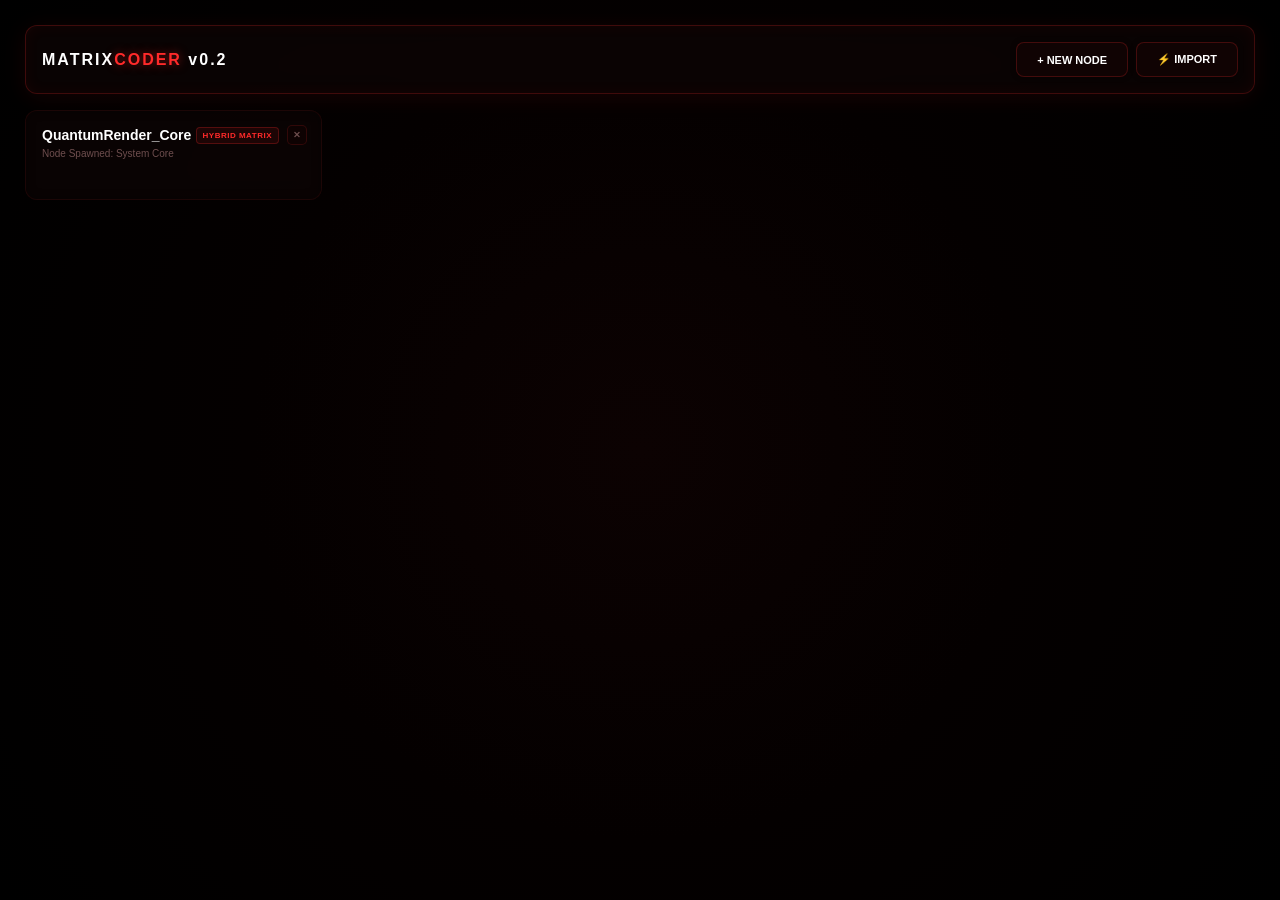
==== editor.html @ 784d61fa "Add files via upload" ====
<!DOCTYPE html>
<html lang="hi">
<head>
    <meta charset="UTF-8">
    <meta name="viewport" content="width=device-width, initial-scale=1.0, maximum-scale=1.0, user-scalable=no">
    <title>MatrixCode - Advanced Neon Glass IDE</title>
    <link rel="stylesheet" href="style.css">
</head>
<body>

    <div class="dashboard" id="dashboard-node">
        <div class="dash-header">
            <div class="dash-title">MATRIX<span>CODER</span> v0.2</div>
            <div class="dash-controls">
                <button class="glass-btn" onclick="openCreateModal()">+ New Node</button>
                <button class="glass-btn" onclick="triggerFileInput()">⚡ Import</button>
                <input type="file" id="file-input" onchange="handleFileInput(event)">
            </div>
        </div>
        <div class="project-grid" id="project-grid-container"></div>
    </div>

    <div class="modal-overlay" id="modal-node">
        <div class="modal-box">
            <div class="form-group">
                <label>Project Name</label>
                <input type="text" id="modal-project-name" class="form-control" placeholder="Project Name">
            </div>
            <div class="form-group">
                <label>Ecosystem Runtime</label>
                <select id="modal-project-lang" class="form-control">
                    <option value="hybrid">Hybrid Matrix (HTML+CSS+JS)</option>
                    <option value="py">Python Engine (.py)</option>
                    <option value="js">JavaScript Runtime (.js)</option>
                </select>
            </div>
            <div style="display:flex; justify-content:flex-end; gap:8px;">
                <button class="glass-btn" onclick="closeCreateModal()">Abort</button>
                <button class="glass-btn" onclick="createProjectPipeline()">Deploy</button>
            </div>
        </div>
    </div>

    <div class="main-app-shell" id="app-shell-node" style="display: none;">
        <div class="header">
            <button class="back-btn" onclick="returnToDashboardAndSave()">✕ Save & Exit</button>
            <div class="logo" id="active-project-title">MATRIXCODE</div>
            <button class="glass-btn" onclick="toggleZenFocusMode(true)">👁 ZEN</button>
        </div>
        <div class="floating-zen-eye" onclick="toggleZenFocusMode(false)">👁</div>
        <div class="workspace">
            <div class="preview-container">
                <iframe id="preview" class="preview-box"></iframe>
                <div id="terminal-console" class="terminal-box"></div>
            </div>
            <div class="editor-container">
                <div class="tab-bar">
                    <div class="tabs-left" id="tab-bar-container"></div>
                    <div class="search-container">
                        <input type="text" id="code-search-bar" class="cyber-search-input" placeholder="🔍 Find..." oninput="searchWordLineTrace()">
                        <div id="search-results-badge" class="search-results-log"></div>
                    </div>
                </div>
                <div class="editor-box">
                    <div class="line-numbers" id="line-counter"></div>
                    <div class="editor-wrapper-inner">
                        <div id="editor-highlight-layer" class="highlight-backdrop"></div>
                        <textarea id="main-editor" wrap="off" spellcheck="false"></textarea>
                    </div>
                </div>
            </div>
        </div>
    </div>

    <script src="script.js"></script>
    <script>
        // Boot loader configuration for direct index view
        window.addEventListener("DOMContentLoaded", () => {
            renderDashboardGrid();
        });
    </script>
</body>
</html>
---- style.css ----
:root {
    --bg-dark-core: radial-gradient(circle at 50% 50%, #0c0202, #040000, #000000);
    --glass-bg: rgba(18, 6, 6, 0.55);
    --glass-border: rgba(255, 42, 42, 0.22);
    --glass-glow: 0 4px 25px 0 rgba(255, 42, 42, 0.08);
    --neon-red: #ff2a2a;
    --neon-dark-red: #9e0e0e;
    --neon-pink: #ff0055;
    --neon-gold: #ffaa00;
    --text-light: #fbebeb;
    --text-muted: #6e4e4e;
}

* {
    box-sizing: border-box;
    margin: 0;
    padding: 0;
    font-family: -apple-system, BlinkMacSystemFont, "Segoe UI", Roboto, sans-serif;
    -webkit-tap-highlight-color: transparent;
}

body, html {
    width: 100%;
    height: 100%;
    background: var(--bg-dark-core);
    color: var(--text-light);
    overflow: hidden;
    font-size: 13px;
}

.orb-matrix-1, .orb-matrix-2 {
    position: absolute; width: 150px; height: 150px; background: var(--neon-red);
    filter: blur(90px); opacity: 0.12; pointer-events: none; z-index: 1;
}
.orb-matrix-2 { background: var(--neon-pink); bottom: -30px; right: -30px; }

.dashboard {
    position: fixed; top: 0; left: 0; width: 100%; height: 100%;
    z-index: 9000; display: flex; flex-direction: column; padding: 14px; overflow-y: auto;
}
.dash-header {
    display: flex; flex-direction: column; gap: 12px;
    background: var(--glass-bg); backdrop-filter: blur(20px); -webkit-backdrop-filter: blur(20px);
    border: 1px solid var(--glass-border); padding: 14px; border-radius: 12px; margin-bottom: 16px;
    box-shadow: var(--glass-glow), inset 0 0 15px rgba(255, 42, 42, 0.05);
}
@media(min-width: 600px) {
    .dash-header { flex-direction: row; justify-content: space-between; align-items: center; padding: 16px; }
    .dashboard { padding: 25px; }
}
.dash-title { font-size: 16px; font-weight: 900; letter-spacing: 2px; text-align: center; color: #fff; }
.dash-title span { color: var(--neon-red); text-shadow: 0 0 10px rgba(255, 42, 42, 0.5); }
.dash-controls { display: flex; gap: 8px; width: 100%; }
@media(min-width: 600px) { .dash-controls { width: auto; } }

.glass-btn {
    flex: 1; background: rgba(255, 42, 42, 0.03); color: #fff;
    border: 1px solid var(--glass-border); padding: 10px 14px;
    font-size: 11px; font-weight: 700; text-transform: uppercase;
    border-radius: 8px; cursor: pointer; text-align: center;
    transition: all 0.25s ease; box-shadow: 0 0 5px rgba(0,0,0,0.5);
}
.glass-btn:active { border-color: var(--neon-red); background: rgba(255, 42, 42, 0.15); transform: scale(0.96); box-shadow: 0 0 15px rgba(255, 42, 42, 0.3); }
@media(min-width: 600px) { .glass-btn { flex: none; padding: 10px 20px; } }
.btn-radical-red { border-color: var(--neon-pink); background: rgba(255, 0, 85, 0.02); }
.btn-radical-red:active { border-color: var(--neon-pink); background: rgba(255, 0, 85, 0.15); box-shadow: 0 0 15px rgba(255, 0, 85, 0.3); }
#file-input { display: none; }

.project-grid { display: grid; grid-template-columns: repeat(auto-fill, minmax(100%, 1fr)); gap: 14px; }
@media(min-width: 480px) { .project-grid { grid-template-columns: repeat(auto-fill, minmax(240px, 1fr)); } }

.project-card {
    background: var(--glass-bg); backdrop-filter: blur(20px); -webkit-backdrop-filter: blur(20px);
    border: 1px solid rgba(255, 42, 42, 0.08); border-radius: 12px;
    padding: 16px; position: relative; cursor: pointer;
    display: flex; flex-direction: column; justify-content: space-between; min-height: 90px;
    box-shadow: inset 0 0 10px rgba(0,0,0,0.4); transition: border-color 0.2s;
}
.project-card:active { border-color: var(--neon-red); box-shadow: var(--glass-glow); }
.project-details { padding-right: 45px; }
.project-name { font-size: 14px; font-weight: 700; color: #fff; margin-bottom: 5px; word-break: break-all; }
.project-date { font-size: 10px; color: var(--text-muted); }

.card-top-right { position: absolute; top: 14px; right: 14px; display: flex; align-items: center; gap: 8px; }
.project-badge { font-size: 8px; font-weight: 800; padding: 3px 6px; border-radius: 4px; text-transform: uppercase; letter-spacing: 0.5px; }
.badge-hybrid { background: rgba(255,42,42,0.08); color: var(--neon-red); border: 1px solid rgba(255,42,42,0.25); }
.badge-standalone { background: rgba(255,170,0,0.06); color: var(--neon-gold); border: 1px solid rgba(255,170,0,0.25); }

.delete-btn {
    background: rgba(255, 42, 42, 0.02); color: var(--text-muted); border: 1px solid rgba(255, 42, 42, 0.15);
    width: 20px; height: 20px; border-radius: 5px; display: flex; align-items: center; justify-content: center;
    font-size: 9px; font-weight: bold; cursor: pointer;
}
.delete-btn:active { background: rgba(255, 42, 42, 0.2); color: #fff; border-color: var(--neon-red); }

.modal-overlay {
    position: fixed; top: 0; left: 0; width: 100%; height: 100%;
    background: rgba(0, 0, 0, 0.85); backdrop-filter: blur(12px); -webkit-backdrop-filter: blur(12px);
    z-index: 11000; display: none; justify-content: center; align-items: center; padding: 14px;
}
.modal-box {
    background: rgba(14, 4, 4, 0.95); border: 1px solid var(--glass-border);
    width: 100%; max-width: 340px; padding: 20px; border-radius: 14px;
    box-shadow: var(--glass-glow);
}
.modal-title { font-size: 14px; font-weight: 800; margin-bottom: 14px; color: #fff; text-align: center; letter-spacing: 1px; }
.form-group { margin-bottom: 14px; }
.form-group label { display: block; font-size: 9px; text-transform: uppercase; color: var(--text-muted); margin-bottom: 5px; font-weight: 700; }
.form-control {
    width: 100%; background: rgba(0, 0, 0, 0.5); border: 1px solid rgba(255,42,42,0.15);
    padding: 10px 12px; color: #fff; font-size: 13px; border-radius: 8px; outline: none;
}
.form-control:focus { border-color: var(--neon-red); box-shadow: 0 0 10px rgba(255,42,42,0.2); }
.modal-actions { display: flex; gap: 8px; justify-content: flex-end; margin-top: 18px; }

.main-app-shell { width: 100%; height: 100%; display: none; flex-direction: column; position: relative; }

.header {
    height: 48px; background: rgba(6, 2, 2, 0.8); backdrop-filter: blur(15px); -webkit-backdrop-filter: blur(15px);
    display: flex; align-items: center; justify-content: space-between; padding: 0 14px;
    border-bottom: 1px solid var(--glass-border); z-index: 10; flex-shrink: 0;
}
.header-controls-right { display: flex; align-items: center; gap: 12px; }
.back-btn { background: none; border: none; color: var(--neon-pink); font-size: 11px; font-weight: bold; cursor: pointer; text-transform: uppercase; letter-spacing: 0.5px; }
.logo { font-size: 12px; font-weight: 900; color: #fff; max-width: 150px; overflow: hidden; text-overflow: ellipsis; white-space: nowrap; letter-spacing: 1px; }
.logo span { color: var(--neon-red); text-shadow: 0 0 8px var(--neon-red); }

.eye-toggle-btn, .floating-zen-eye {
    background: rgba(255, 42, 42, 0.02); border: 1px solid var(--glass-border);
    color: var(--neon-red); width: 34px; height: 34px; border-radius: 6px;
    display: flex; align-items: center; justify-content: center; font-size: 15px;
    cursor: pointer; box-shadow: var(--glass-glow); padding: 0; position: relative;
}
.eye-toggle-btn:active { box-shadow: 0 0 15px var(--neon-red); background: rgba(255,42,42,0.1); }

.hacker-badge {
    width: 20px; height: 18px; position: relative; background: transparent;
}
.hacker-badge::before {
    content: ''; position: absolute; top: 0; width: 16px; height: 12px;
    background: var(--neon-red); border-radius: 8px 8px 3px 3px;
}
.hacker-badge::after {
    content: ''; position: absolute; bottom: 0; left: 3px; width: 10px; height: 6px;
    background: var(--neon-red); border-radius: 1px; border-top: 2px solid #040000;
}
.skull-eyes {
    position: absolute; top: 4px; left: 2px; width: 12px; display: flex; justify-content: space-between; z-index: 2;
}
.skull-eyes span { width: 3px; height: 3px; background: #040000; border-radius: 50%; }

.workspace { flex: 1; display: flex; width: 100%; height: calc(100% - 48px); position: relative; overflow: hidden; }

@media (orientation: portrait) {
    .workspace { flex-direction: column; }
    .preview-container { height: 65%; width: 100%; flex-shrink: 0; flex-grow: 0; }
    .editor-container { height: 35%; width: 100%; border-top: 1px solid var(--glass-border); flex-shrink: 0; flex-grow: 0; }
}

@media (orientation: landscape) {
    .workspace { flex-direction: row-reverse; }
    .preview-container { width: 50%; height: 100%; flex-shrink: 0; flex-grow: 0; }
    .editor-container { width: 50%; height: 100%; border-right: 1px solid var(--glass-border); flex-shrink: 0; flex-grow: 0; }
}

.preview-container { position: relative; background: #ffffff; overflow: hidden; }
.preview-box { width: 100%; height: 100%; border: none; background: #ffffff; display: none; }

.terminal-box {
    width: 100%; height: 100%; background: #030000; padding: 12px;
    font-family: 'Consolas', 'Courier New', monospace; font-size: 11.5px; color: #ff5555;
    overflow-y: auto; white-space: pre-wrap; display: none; line-height: 1.4;
    text-shadow: 0 0 3px rgba(255,42,42,0.3);
}
.terminal-box.active, .preview-box.active { display: block; }

.editor-container { display: flex; flex-direction: column; background: rgba(4, 1, 1, 0.75); overflow: hidden; }

.tab-bar { background: rgba(0, 0, 0, 0.5); display: flex; justify-content: space-between; align-items: center; border-bottom: 1px solid rgba(255,42,42,0.08); flex-shrink: 0; padding-right: 8px; }
.tabs-left { display: flex; }
.tab { padding: 8px 12px; font-size: 9px; color: var(--text-muted); font-weight: bold; white-space: nowrap; cursor: pointer; letter-spacing: 0.8px; text-transform: uppercase; }
.tab.active { background: rgba(22,6,6,0.6); color: var(--neon-red); border-bottom: 2px solid var(--neon-red); text-shadow: 0 0 8px var(--neon-red); }

.search-container { display: flex; flex-direction: column; align-items: flex-end; position: relative; min-width: 160px; max-width: 220px; }
.cyber-search-input {
    width: 100%; background: rgba(20, 5, 5, 0.7); border: 1px solid rgba(255, 42, 42, 0.25);
    padding: 4px 8px; color: #fff; font-size: 10px; font-family: 'Consolas', monospace;
    border-radius: 4px; outline: none; transition: all 0.3s ease;
}
.cyber-search-input:focus { border-color: var(--neon-pink); box-shadow: 0 0 8px rgba(255, 0, 85, 0.2); }
.search-results-log {
    position: absolute; top: 26px; right: 0; background: rgba(10, 2, 2, 0.95);
    border: 1px solid var(--neon-red); font-size: 9px; font-family: 'Consolas', monospace;
    color: var(--neon-gold); padding: 3px 6px; border-radius: 4px; white-space: nowrap;
    z-index: 100; box-shadow: 0 2px 10px rgba(0,0,0,0.8); display: none;
}

.editor-box { width: 100%; flex: 1; position: relative; display: flex; overflow: hidden; background: transparent; }

.line-numbers {
    width: 28px; height: 100%; background: rgba(0,0,0,0.4); border-right: 1px solid rgba(255,42,42,0.05);
    padding: 7px 0; text-align: right; padding-right: 6px; color: #402020; font-family: 'Consolas', monospace; font-size: 10.5px; line-height: 1.45; 
    user-select: none; overflow: hidden; white-space: nowrap; flex-shrink: 0;
}

.editor-wrapper-inner { flex: 1; height: 100%; position: relative; overflow: visible; }

.highlight-backdrop {
    position: absolute; top: 0; left: 0; width: 100%; height: 100%;
    padding: 7px 6px; font-size: 11.5px; font-family: 'Consolas', 'Courier New', monospace;
    line-height: 1.45; white-space: pre; overflow: hidden; color: transparent;
    pointer-events: none; z-index: 1; box-sizing: border-box;
}

.line-match-highlight {
    background: rgba(255, 215, 0, 0.22); 
    outline: 1px solid var(--neon-gold);
    box-shadow: 0 0 10px rgba(255, 170, 0, 0.4), inset 0 0 6px rgba(255, 170, 0, 0.2);
    border-radius: 3px;
    color: inherit; display: inline-block; width: 100%; box-sizing: border-box;
}

textarea {
    width: 100%; height: 100%; background: transparent; color: #fcebeb; border: none;
    padding: 7px 6px; font-size: 11.5px; font-family: 'Consolas', 'Courier New', monospace;
    resize: none; outline: none; line-height: 1.45; caret-color: var(--neon-red);
    white-space: pre; overflow: auto; position: absolute; top: 0; left: 0; z-index: 2;
}

#suggestion-box {
    position: absolute; width: 220px; max-height: 180px; overflow-y: auto;
    background: #0a0000; border: 1px solid #ff2a2a; border-radius: 8px;
    z-index: 99999; display: none; box-shadow: 0 0 20px rgba(255, 42, 42, 0.4);
}
.suggestion-item { padding: 8px 10px; color: #fff; font-size: 12px; cursor: pointer; border-bottom: 1px solid rgba(255, 255, 255, 0.05); font-family: Consolas; }
.suggestion-item:hover { background: rgba(255, 42, 42, 0.2); color: #ff2a2a; }

.main-app-shell.zen-mode-active .header { display: none !important; }
.main-app-shell.zen-mode-active .workspace { height: 100% !important; width: 100% !important; }
.main-app-shell.zen-mode-active .editor-container { display: none !important; }
.main-app-shell.zen-mode-active .preview-container { width: 100% !important; height: 100% !important; }

.floating-zen-eye {
    position: fixed; bottom: 20px; right: 20px; z-index: 20000;
    background: rgba(14, 3, 3, 0.85); backdrop-filter: blur(10px);
    border: 1px solid var(--neon-pink); width: 46px; height: 46px;
    border-radius: 50%; display: none; align-items: center; justify-content: center;
    font-size: 18px; color: var(--neon-pink); cursor: pointer;
    box-shadow: 0 0 20px rgba(255, 0, 85, 0.5); padding: 0;
}
.main-app-shell.zen-mode-active .floating-zen-eye { display: flex !important; }
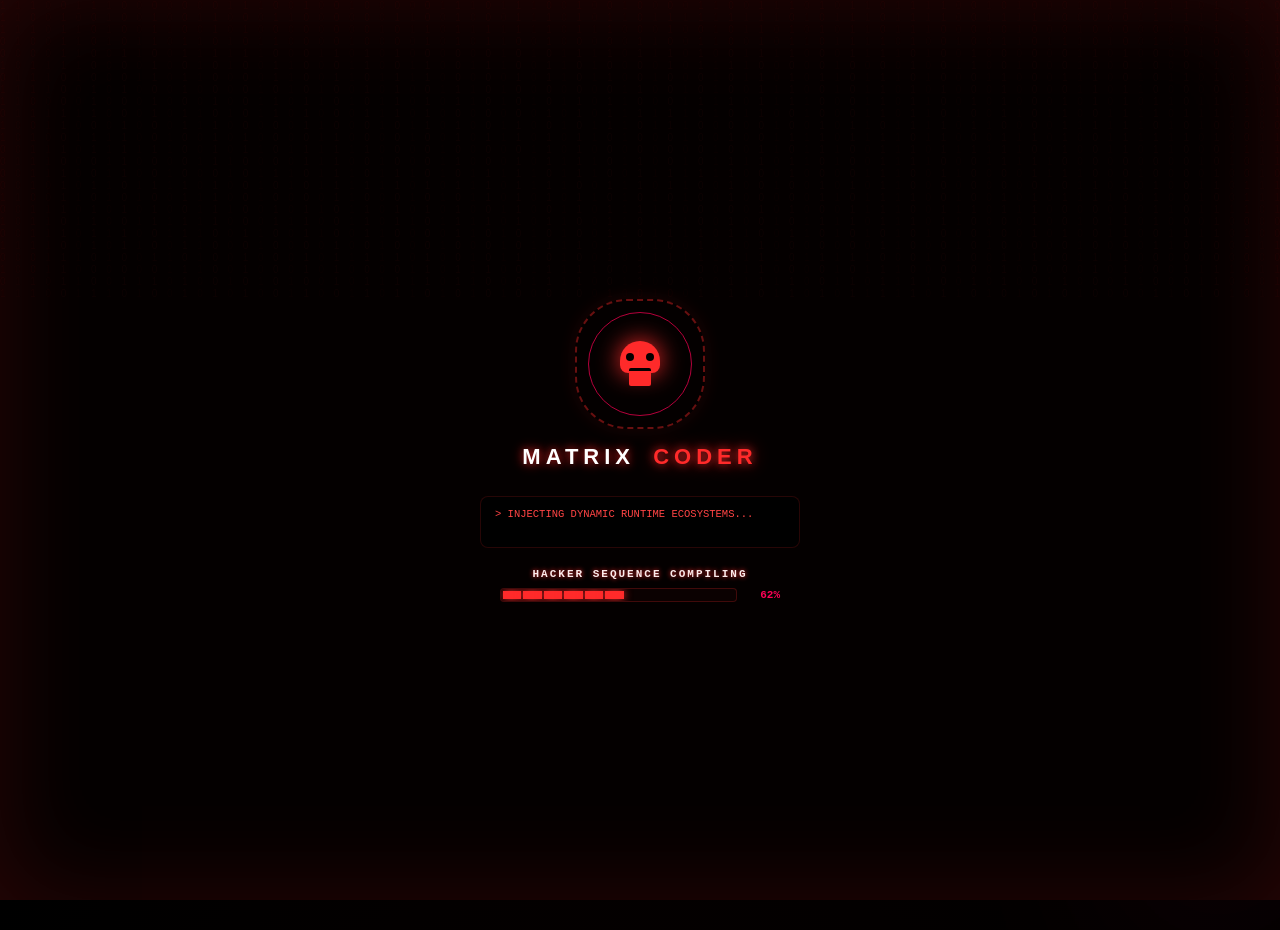
==== commit 2c4772b3: "Add files via upload" ====
--- a/editor.html
+++ b/editor.html
@@ -6,14 +6,46 @@
     <title>MatrixCode - Advanced Neon Glass IDE</title>
     <link rel="stylesheet" href="style.css">
 </head>
-<body>
+ <body>
+   <div class="orb-matrix-1"></div>
+    <div class="orb-matrix-2"></div>
 
-    <div class="dashboard" id="dashboard-node">
+    <div class="splash-screen" id="splash-node">
+        <div class="binary-rain" id="binary-rain-box"></div>
+        
+        <div class="cyber-core-container">
+            <div class="cyber-ring"></div>
+            <div class="cyber-ring-inner"></div>
+            <div class="hacker-badge">
+                <div class="skull-eyes"><span></span><span></span></div>
+            </div>
+        </div>
+
+        <div class="matrix-coder-title">
+            <span class="text-white">MATRIX</span> <span class="text-red">CODER</span>
+        </div>
+
+        <div class="hacker-console" id="hacker-logs-box">> SECURE SYSTEM OVERRIDE ACTIVE...</div>
+
+        <div class="matrix-progress-title">HACKER SEQUENCE COMPILING</div>
+        <div class="matrix-progress-wrapper">
+            <div class="matrix-progress-bar-container" id="bar-blocks-node">
+                <div class="progress-block"></div><div class="progress-block"></div>
+                <div class="progress-block"></div><div class="progress-block"></div>
+                <div class="progress-block"></div><div class="progress-block"></div>
+                <div class="progress-block"></div><div class="progress-block"></div>
+                <div class="progress-block"></div><div class="progress-block"></div>
+            </div>
+            <div class="matrix-counter" id="progress-percent-node">0%</div>
+        </div>
+    </div>
+
+    <div class="dashboard" id="dashboard-node" style="display:none;">
         <div class="dash-header">
-            <div class="dash-title">MATRIX<span>CODER</span> v0.2</div>
+            <div class="dash-title">MATRIX<span>CODER</span> v0.1</div>
             <div class="dash-controls">
-                <button class="glass-btn" onclick="openCreateModal()">+ New Node</button>
-                <button class="glass-btn" onclick="triggerFileInput()">⚡ Import</button>
+                <button class="glass-btn" onclick="openCreateModal()">+ Build Node</button>
+                 <button class="glass-btn btn-radical-red" onclick="triggerFileInput()">⚡ Inputfile 📁</button>
                 <input type="file" id="file-input" onchange="handleFileInput(event)">
             </div>
         </div>
@@ -22,42 +54,57 @@
 
     <div class="modal-overlay" id="modal-node">
         <div class="modal-box">
+            <div class="modal-title">Initialize Workspace Core</div>
             <div class="form-group">
-                <label>Project Name</label>
-                <input type="text" id="modal-project-name" class="form-control" placeholder="Project Name">
+                <label>Project Matrix Name</label>
+                <input type="text" id="modal-project-name" class="form-control" placeholder="e.g., QuantumRender_Core" autocomplete="off">
             </div>
             <div class="form-group">
-                <label>Ecosystem Runtime</label>
+                <label>Runtime Ecosystem</label>
                 <select id="modal-project-lang" class="form-control">
-                    <option value="hybrid">Hybrid Matrix (HTML+CSS+JS)</option>
-                    <option value="py">Python Engine (.py)</option>
-                    <option value="js">JavaScript Runtime (.js)</option>
+                    <option value="hybrid">Hybrid Matrix (HTML5 + CSS3 + JS)</option>
+                    <option value="py">Python Core Engine (.py)</option>
+                    <option value="js">JavaScript Independent Runtime (.js)</option>
+                    <option value="cs">C# / .NET Stream (.cs)</option>
+                    <option value="cpp">C++ Source Stack (.cpp)</option>
                 </select>
             </div>
-            <div style="display:flex; justify-content:flex-end; gap:8px;">
-                <button class="glass-btn" onclick="closeCreateModal()">Abort</button>
-                <button class="glass-btn" onclick="createProjectPipeline()">Deploy</button>
+            <div class="modal-actions">
+                <button class="glass-btn btn-radical-red" style="padding: 6px 12px;" onclick="closeCreateModal()">Abort</button>
+                <button class="glass-btn" style="padding: 6px 12px;" onclick="createProjectPipeline()">Deploy</button>
             </div>
         </div>
     </div>
 
-    <div class="main-app-shell" id="app-shell-node" style="display: none;">
+    <div class="main-app-shell" id="app-shell-node">
+        
         <div class="header">
-            <button class="back-btn" onclick="returnToDashboardAndSave()">✕ Save & Exit</button>
-            <div class="logo" id="active-project-title">MATRIXCODE</div>
-            <button class="glass-btn" onclick="toggleZenFocusMode(true)">👁 ZEN</button>
+            <button class="back-btn" onclick="returnToDashboardAndSave()">⚡ Terminal Break</button>
+            <div class="logo" id="active-project-title">MATRIXCODE // <span>PIPELINE</span></div>
+            <div class="header-controls-right">
+                <button class="glass-btn" onclick="manualRunCode()">▶ RUN</button>
+
+                <button class="eye-toggle-btn" onclick="toggleZenFocusMode(true)" title="Enter Pure Immersive View">
+                    <div class="hacker-badge"><div class="skull-eyes"><span></span><span></span></div></div>
+                </button>
+            </div>
         </div>
-        <div class="floating-zen-eye" onclick="toggleZenFocusMode(false)">👁</div>
+
+        <div class="floating-zen-eye" onclick="toggleZenFocusMode(false)" title="Unhide Control Rails">
+            <div class="hacker-badge"><div class="skull-eyes"><span></span><span></span></div></div>
+        </div>
+
         <div class="workspace">
             <div class="preview-container">
                 <iframe id="preview" class="preview-box"></iframe>
                 <div id="terminal-console" class="terminal-box"></div>
             </div>
+
             <div class="editor-container">
                 <div class="tab-bar">
                     <div class="tabs-left" id="tab-bar-container"></div>
                     <div class="search-container">
-                        <input type="text" id="code-search-bar" class="cyber-search-input" placeholder="🔍 Find..." oninput="searchWordLineTrace()">
+                        <input type="text" id="code-search-bar" class="cyber-search-input" placeholder="🔍 Find word line..." oninput="searchWordLineTrace(true)">
                         <div id="search-results-badge" class="search-results-log"></div>
                     </div>
                 </div>
@@ -65,13 +112,14 @@
                     <div class="line-numbers" id="line-counter"></div>
                     <div class="editor-wrapper-inner">
                         <div id="editor-highlight-layer" class="highlight-backdrop"></div>
-                        <textarea id="main-editor" wrap="off" spellcheck="false"></textarea>
+                        <textarea id="main-editor" wrap="off" spellcheck="false" oninput="liveExecutionEngine()" onscroll="syncHighlightScrollLayer()"></textarea>
+
+                        <div id="suggestion-box"></div>
                     </div>
                 </div>
             </div>
         </div>
     </div>
-
     <script src="script.js"></script>
     <script>
         // Boot loader configuration for direct index view
--- a/style.css
+++ b/style.css
@@ -1,251 +1,385 @@
-:root {
-    --bg-dark-core: radial-gradient(circle at 50% 50%, #0c0202, #040000, #000000);
-    --glass-bg: rgba(18, 6, 6, 0.55);
-    --glass-border: rgba(255, 42, 42, 0.22);
-    --glass-glow: 0 4px 25px 0 rgba(255, 42, 42, 0.08);
-    --neon-red: #ff2a2a;
-    --neon-dark-red: #9e0e0e;
-    --neon-pink: #ff0055;
-    --neon-gold: #ffaa00;
-    --text-light: #fbebeb;
-    --text-muted: #6e4e4e;
-}
-
-* {
-    box-sizing: border-box;
-    margin: 0;
-    padding: 0;
-    font-family: -apple-system, BlinkMacSystemFont, "Segoe UI", Roboto, sans-serif;
-    -webkit-tap-highlight-color: transparent;
-}
-
-body, html {
-    width: 100%;
-    height: 100%;
-    background: var(--bg-dark-core);
-    color: var(--text-light);
-    overflow: hidden;
-    font-size: 13px;
-}
-
-.orb-matrix-1, .orb-matrix-2 {
-    position: absolute; width: 150px; height: 150px; background: var(--neon-red);
-    filter: blur(90px); opacity: 0.12; pointer-events: none; z-index: 1;
-}
-.orb-matrix-2 { background: var(--neon-pink); bottom: -30px; right: -30px; }
-
-.dashboard {
-    position: fixed; top: 0; left: 0; width: 100%; height: 100%;
-    z-index: 9000; display: flex; flex-direction: column; padding: 14px; overflow-y: auto;
-}
-.dash-header {
-    display: flex; flex-direction: column; gap: 12px;
-    background: var(--glass-bg); backdrop-filter: blur(20px); -webkit-backdrop-filter: blur(20px);
-    border: 1px solid var(--glass-border); padding: 14px; border-radius: 12px; margin-bottom: 16px;
-    box-shadow: var(--glass-glow), inset 0 0 15px rgba(255, 42, 42, 0.05);
-}
-@media(min-width: 600px) {
-    .dash-header { flex-direction: row; justify-content: space-between; align-items: center; padding: 16px; }
-    .dashboard { padding: 25px; }
-}
-.dash-title { font-size: 16px; font-weight: 900; letter-spacing: 2px; text-align: center; color: #fff; }
-.dash-title span { color: var(--neon-red); text-shadow: 0 0 10px rgba(255, 42, 42, 0.5); }
-.dash-controls { display: flex; gap: 8px; width: 100%; }
-@media(min-width: 600px) { .dash-controls { width: auto; } }
-
-.glass-btn {
-    flex: 1; background: rgba(255, 42, 42, 0.03); color: #fff;
-    border: 1px solid var(--glass-border); padding: 10px 14px;
-    font-size: 11px; font-weight: 700; text-transform: uppercase;
-    border-radius: 8px; cursor: pointer; text-align: center;
-    transition: all 0.25s ease; box-shadow: 0 0 5px rgba(0,0,0,0.5);
-}
-.glass-btn:active { border-color: var(--neon-red); background: rgba(255, 42, 42, 0.15); transform: scale(0.96); box-shadow: 0 0 15px rgba(255, 42, 42, 0.3); }
-@media(min-width: 600px) { .glass-btn { flex: none; padding: 10px 20px; } }
-.btn-radical-red { border-color: var(--neon-pink); background: rgba(255, 0, 85, 0.02); }
-.btn-radical-red:active { border-color: var(--neon-pink); background: rgba(255, 0, 85, 0.15); box-shadow: 0 0 15px rgba(255, 0, 85, 0.3); }
-#file-input { display: none; }
-
-.project-grid { display: grid; grid-template-columns: repeat(auto-fill, minmax(100%, 1fr)); gap: 14px; }
-@media(min-width: 480px) { .project-grid { grid-template-columns: repeat(auto-fill, minmax(240px, 1fr)); } }
-
-.project-card {
-    background: var(--glass-bg); backdrop-filter: blur(20px); -webkit-backdrop-filter: blur(20px);
-    border: 1px solid rgba(255, 42, 42, 0.08); border-radius: 12px;
-    padding: 16px; position: relative; cursor: pointer;
-    display: flex; flex-direction: column; justify-content: space-between; min-height: 90px;
-    box-shadow: inset 0 0 10px rgba(0,0,0,0.4); transition: border-color 0.2s;
-}
-.project-card:active { border-color: var(--neon-red); box-shadow: var(--glass-glow); }
-.project-details { padding-right: 45px; }
-.project-name { font-size: 14px; font-weight: 700; color: #fff; margin-bottom: 5px; word-break: break-all; }
-.project-date { font-size: 10px; color: var(--text-muted); }
-
-.card-top-right { position: absolute; top: 14px; right: 14px; display: flex; align-items: center; gap: 8px; }
-.project-badge { font-size: 8px; font-weight: 800; padding: 3px 6px; border-radius: 4px; text-transform: uppercase; letter-spacing: 0.5px; }
-.badge-hybrid { background: rgba(255,42,42,0.08); color: var(--neon-red); border: 1px solid rgba(255,42,42,0.25); }
-.badge-standalone { background: rgba(255,170,0,0.06); color: var(--neon-gold); border: 1px solid rgba(255,170,0,0.25); }
-
-.delete-btn {
-    background: rgba(255, 42, 42, 0.02); color: var(--text-muted); border: 1px solid rgba(255, 42, 42, 0.15);
-    width: 20px; height: 20px; border-radius: 5px; display: flex; align-items: center; justify-content: center;
-    font-size: 9px; font-weight: bold; cursor: pointer;
-}
-.delete-btn:active { background: rgba(255, 42, 42, 0.2); color: #fff; border-color: var(--neon-red); }
-
-.modal-overlay {
-    position: fixed; top: 0; left: 0; width: 100%; height: 100%;
-    background: rgba(0, 0, 0, 0.85); backdrop-filter: blur(12px); -webkit-backdrop-filter: blur(12px);
-    z-index: 11000; display: none; justify-content: center; align-items: center; padding: 14px;
-}
-.modal-box {
-    background: rgba(14, 4, 4, 0.95); border: 1px solid var(--glass-border);
-    width: 100%; max-width: 340px; padding: 20px; border-radius: 14px;
-    box-shadow: var(--glass-glow);
-}
-.modal-title { font-size: 14px; font-weight: 800; margin-bottom: 14px; color: #fff; text-align: center; letter-spacing: 1px; }
-.form-group { margin-bottom: 14px; }
-.form-group label { display: block; font-size: 9px; text-transform: uppercase; color: var(--text-muted); margin-bottom: 5px; font-weight: 700; }
-.form-control {
-    width: 100%; background: rgba(0, 0, 0, 0.5); border: 1px solid rgba(255,42,42,0.15);
-    padding: 10px 12px; color: #fff; font-size: 13px; border-radius: 8px; outline: none;
-}
-.form-control:focus { border-color: var(--neon-red); box-shadow: 0 0 10px rgba(255,42,42,0.2); }
-.modal-actions { display: flex; gap: 8px; justify-content: flex-end; margin-top: 18px; }
-
-.main-app-shell { width: 100%; height: 100%; display: none; flex-direction: column; position: relative; }
-
-.header {
-    height: 48px; background: rgba(6, 2, 2, 0.8); backdrop-filter: blur(15px); -webkit-backdrop-filter: blur(15px);
-    display: flex; align-items: center; justify-content: space-between; padding: 0 14px;
-    border-bottom: 1px solid var(--glass-border); z-index: 10; flex-shrink: 0;
-}
-.header-controls-right { display: flex; align-items: center; gap: 12px; }
-.back-btn { background: none; border: none; color: var(--neon-pink); font-size: 11px; font-weight: bold; cursor: pointer; text-transform: uppercase; letter-spacing: 0.5px; }
-.logo { font-size: 12px; font-weight: 900; color: #fff; max-width: 150px; overflow: hidden; text-overflow: ellipsis; white-space: nowrap; letter-spacing: 1px; }
-.logo span { color: var(--neon-red); text-shadow: 0 0 8px var(--neon-red); }
-
-.eye-toggle-btn, .floating-zen-eye {
-    background: rgba(255, 42, 42, 0.02); border: 1px solid var(--glass-border);
-    color: var(--neon-red); width: 34px; height: 34px; border-radius: 6px;
-    display: flex; align-items: center; justify-content: center; font-size: 15px;
-    cursor: pointer; box-shadow: var(--glass-glow); padding: 0; position: relative;
-}
-.eye-toggle-btn:active { box-shadow: 0 0 15px var(--neon-red); background: rgba(255,42,42,0.1); }
-
-.hacker-badge {
-    width: 20px; height: 18px; position: relative; background: transparent;
-}
-.hacker-badge::before {
-    content: ''; position: absolute; top: 0; width: 16px; height: 12px;
-    background: var(--neon-red); border-radius: 8px 8px 3px 3px;
-}
-.hacker-badge::after {
-    content: ''; position: absolute; bottom: 0; left: 3px; width: 10px; height: 6px;
-    background: var(--neon-red); border-radius: 1px; border-top: 2px solid #040000;
-}
-.skull-eyes {
-    position: absolute; top: 4px; left: 2px; width: 12px; display: flex; justify-content: space-between; z-index: 2;
-}
-.skull-eyes span { width: 3px; height: 3px; background: #040000; border-radius: 50%; }
-
-.workspace { flex: 1; display: flex; width: 100%; height: calc(100% - 48px); position: relative; overflow: hidden; }
-
-@media (orientation: portrait) {
-    .workspace { flex-direction: column; }
-    .preview-container { height: 65%; width: 100%; flex-shrink: 0; flex-grow: 0; }
-    .editor-container { height: 35%; width: 100%; border-top: 1px solid var(--glass-border); flex-shrink: 0; flex-grow: 0; }
-}
-
-@media (orientation: landscape) {
-    .workspace { flex-direction: row-reverse; }
-    .preview-container { width: 50%; height: 100%; flex-shrink: 0; flex-grow: 0; }
-    .editor-container { width: 50%; height: 100%; border-right: 1px solid var(--glass-border); flex-shrink: 0; flex-grow: 0; }
-}
-
-.preview-container { position: relative; background: #ffffff; overflow: hidden; }
-.preview-box { width: 100%; height: 100%; border: none; background: #ffffff; display: none; }
-
-.terminal-box {
-    width: 100%; height: 100%; background: #030000; padding: 12px;
-    font-family: 'Consolas', 'Courier New', monospace; font-size: 11.5px; color: #ff5555;
-    overflow-y: auto; white-space: pre-wrap; display: none; line-height: 1.4;
-    text-shadow: 0 0 3px rgba(255,42,42,0.3);
-}
-.terminal-box.active, .preview-box.active { display: block; }
-
-.editor-container { display: flex; flex-direction: column; background: rgba(4, 1, 1, 0.75); overflow: hidden; }
-
-.tab-bar { background: rgba(0, 0, 0, 0.5); display: flex; justify-content: space-between; align-items: center; border-bottom: 1px solid rgba(255,42,42,0.08); flex-shrink: 0; padding-right: 8px; }
-.tabs-left { display: flex; }
-.tab { padding: 8px 12px; font-size: 9px; color: var(--text-muted); font-weight: bold; white-space: nowrap; cursor: pointer; letter-spacing: 0.8px; text-transform: uppercase; }
-.tab.active { background: rgba(22,6,6,0.6); color: var(--neon-red); border-bottom: 2px solid var(--neon-red); text-shadow: 0 0 8px var(--neon-red); }
-
-.search-container { display: flex; flex-direction: column; align-items: flex-end; position: relative; min-width: 160px; max-width: 220px; }
-.cyber-search-input {
-    width: 100%; background: rgba(20, 5, 5, 0.7); border: 1px solid rgba(255, 42, 42, 0.25);
-    padding: 4px 8px; color: #fff; font-size: 10px; font-family: 'Consolas', monospace;
-    border-radius: 4px; outline: none; transition: all 0.3s ease;
-}
-.cyber-search-input:focus { border-color: var(--neon-pink); box-shadow: 0 0 8px rgba(255, 0, 85, 0.2); }
-.search-results-log {
-    position: absolute; top: 26px; right: 0; background: rgba(10, 2, 2, 0.95);
-    border: 1px solid var(--neon-red); font-size: 9px; font-family: 'Consolas', monospace;
-    color: var(--neon-gold); padding: 3px 6px; border-radius: 4px; white-space: nowrap;
-    z-index: 100; box-shadow: 0 2px 10px rgba(0,0,0,0.8); display: none;
-}
-
-.editor-box { width: 100%; flex: 1; position: relative; display: flex; overflow: hidden; background: transparent; }
-
-.line-numbers {
-    width: 28px; height: 100%; background: rgba(0,0,0,0.4); border-right: 1px solid rgba(255,42,42,0.05);
-    padding: 7px 0; text-align: right; padding-right: 6px; color: #402020; font-family: 'Consolas', monospace; font-size: 10.5px; line-height: 1.45; 
-    user-select: none; overflow: hidden; white-space: nowrap; flex-shrink: 0;
-}
-
-.editor-wrapper-inner { flex: 1; height: 100%; position: relative; overflow: visible; }
-
-.highlight-backdrop {
-    position: absolute; top: 0; left: 0; width: 100%; height: 100%;
-    padding: 7px 6px; font-size: 11.5px; font-family: 'Consolas', 'Courier New', monospace;
-    line-height: 1.45; white-space: pre; overflow: hidden; color: transparent;
-    pointer-events: none; z-index: 1; box-sizing: border-box;
-}
-
-.line-match-highlight {
-    background: rgba(255, 215, 0, 0.22); 
-    outline: 1px solid var(--neon-gold);
-    box-shadow: 0 0 10px rgba(255, 170, 0, 0.4), inset 0 0 6px rgba(255, 170, 0, 0.2);
-    border-radius: 3px;
-    color: inherit; display: inline-block; width: 100%; box-sizing: border-box;
-}
-
-textarea {
-    width: 100%; height: 100%; background: transparent; color: #fcebeb; border: none;
-    padding: 7px 6px; font-size: 11.5px; font-family: 'Consolas', 'Courier New', monospace;
-    resize: none; outline: none; line-height: 1.45; caret-color: var(--neon-red);
-    white-space: pre; overflow: auto; position: absolute; top: 0; left: 0; z-index: 2;
-}
-
-#suggestion-box {
-    position: absolute; width: 220px; max-height: 180px; overflow-y: auto;
-    background: #0a0000; border: 1px solid #ff2a2a; border-radius: 8px;
-    z-index: 99999; display: none; box-shadow: 0 0 20px rgba(255, 42, 42, 0.4);
-}
-.suggestion-item { padding: 8px 10px; color: #fff; font-size: 12px; cursor: pointer; border-bottom: 1px solid rgba(255, 255, 255, 0.05); font-family: Consolas; }
-.suggestion-item:hover { background: rgba(255, 42, 42, 0.2); color: #ff2a2a; }
-
-.main-app-shell.zen-mode-active .header { display: none !important; }
-.main-app-shell.zen-mode-active .workspace { height: 100% !important; width: 100% !important; }
-.main-app-shell.zen-mode-active .editor-container { display: none !important; }
-.main-app-shell.zen-mode-active .preview-container { width: 100% !important; height: 100% !important; }
-
-.floating-zen-eye {
-    position: fixed; bottom: 20px; right: 20px; z-index: 20000;
-    background: rgba(14, 3, 3, 0.85); backdrop-filter: blur(10px);
-    border: 1px solid var(--neon-pink); width: 46px; height: 46px;
-    border-radius: 50%; display: none; align-items: center; justify-content: center;
-    font-size: 18px; color: var(--neon-pink); cursor: pointer;
-    box-shadow: 0 0 20px rgba(255, 0, 85, 0.5); padding: 0;
-}
-.main-app-shell.zen-mode-active .floating-zen-eye { display: flex !important; }+ :root { /* Pure Dark Black + Radical Glass Theme Engine */
+            --bg-dark-core: radial-gradient(circle at 50% 50%, #0c0202, #040000, #000000);
+            --glass-bg: rgba(18, 6, 6, 0.55);
+            --glass-border: rgba(255, 42, 42, 0.22);
+            --glass-glow: 0 4px 25px 0 rgba(255, 42, 42, 0.08);
+            
+            /* Radical Glow Palette */
+            --neon-red: #ff2a2a;
+            --neon-dark-red: #9e0e0e;
+            --neon-pink: #ff0055;
+            --neon-gold: #ffaa00;
+            --text-light: #fbebeb;
+            --text-muted: #6e4e4e;
+        }
+
+        * {
+            box-sizing: border-box;
+            margin: 0;
+            padding: 0;
+            font-family: -apple-system, BlinkMacSystemFont, "Segoe UI", Roboto, sans-serif;
+            -webkit-tap-highlight-color: transparent;
+        }
+
+        body, html {
+            width: 100%;
+            height: 100%;
+            background: var(--bg-dark-core);
+            color: var(--text-light);
+            overflow: hidden;
+            font-size: 13px;
+        }
+
+        /* Ambient Glow Orbs */
+        .orb-matrix-1 {
+            position: absolute; width: 150px; height: 150px; background: var(--neon-red);
+            filter: blur(90px); opacity: 0.12; top: -10px; left: -10px; pointer-events: none;
+        }
+        .orb-matrix-2 {
+            position: absolute; width: 180px; height: 180px; background: var(--neon-pink);
+            filter: blur(100px); opacity: 0.08; bottom: -30px; right: -30px; pointer-events: none;
+        }
+
+        /* --- ADVANCED HACKER SPLASH SCREEN --- */
+        .splash-screen {
+            position: fixed; top: 0; left: 0; width: 100%; height: 100%;
+            background: #040000; z-index: 10000;
+            display: flex; flex-direction: column; justify-content: center; align-items: center;
+            transition: opacity 0.5s cubic-bezier(0.4, 0, 0.2, 1);
+            padding: 20px; box-shadow: inset 0 0 100px rgba(255, 42, 42, 0.15);
+            overflow: hidden;
+        }
+
+        /* Cyber Binary Stream Background Animation */
+        .binary-rain {
+            position: absolute; top: 0; left: 0; width: 100%; height: 100%;
+            font-family: 'Consolas', monospace; font-size: 10px; color: rgba(255, 42, 42, 0.04);
+            line-height: 12px; pointer-events: none; user-select: none;
+            display: flex; justify-content: space-between; overflow: hidden;
+        }
+        .binary-column { display: flex; flex-direction: column; animation: dropRain 4s linear infinite; }
+        .binary-column:nth-child(even) { animation-duration: 2.5s; opacity: 0.6; }
+        @keyframes dropRain { 0% { transform: translateY(-50%); } 100% { transform: translateY(0%); } }
+
+        /* Hexagonal Cyber Core Target */
+        .cyber-core-container {
+            position: relative; width: 130px; height: 130px;
+            display: flex; align-items: center; justify-content: center; margin-bottom: 15px;
+        }
+        .cyber-ring {
+            position: absolute; width: 100%; height: 100%;
+            border: 2px dashed rgba(255, 42, 42, 0.4); border-radius: 40%;
+            animation: spinRing 8s linear infinite; box-shadow: 0 0 20px rgba(255, 42, 42, 0.1);
+        }
+        .cyber-ring-inner {
+            position: absolute; width: 80%; height: 80%;
+            border: 1px double var(--neon-pink); border-radius: 50%;
+            animation: spinRingBack 4s linear infinite; opacity: 0.7;
+        }
+        @keyframes spinRing { 0% { transform: rotate(0deg); } 100% { transform: rotate(360deg); } }
+        @keyframes spinRingBack { 0% { transform: rotate(360deg); } 100% { transform: rotate(0deg); } }
+
+        /* Custom Pure CSS Hacker Skull Icon Badge */
+        .hacker-badge {
+            width: 50px; height: 45px; position: relative; background: transparent;
+            display: flex; flex-direction: column; align-items: center; justify-content: center;
+            animation: pulseGlow 1.5s ease-in-out infinite alternate;
+        }
+        .hacker-badge::before {
+            content: ''; position: absolute; top: 0; width: 40px; height: 32px;
+            background: var(--neon-red); border-radius: 20px 20px 8px 8px;
+            box-shadow: 0 0 25px var(--neon-red);
+        }
+        .hacker-badge::after {
+            content: ''; position: absolute; bottom: 0; width: 22px; height: 15px;
+            background: var(--neon-red); border-radius: 2px;
+            border-top: 3px solid #040000;
+        }
+        .skull-eyes {
+            position: absolute; top: 12px; width: 28px; display: flex; justify-content: space-between; z-index: 2;
+        }
+        .skull-eyes span { width: 8px; height: 8px; background: #040000; border-radius: 50%; }
+        @keyframes pulseGlow { 0% { transform: scale(0.95); opacity: 0.8; } 100% { transform: scale(1.05); opacity: 1; } }
+
+        /* Matrix Coder Title Styling with Red Neon Glow */
+        .matrix-coder-title {
+            font-family: 'Consolas', monospace;
+            font-size: 22px;
+            font-weight: 900;
+            letter-spacing: 5px;
+            margin-bottom: 25px;
+            text-align: center;
+            user-select: none;
+        }
+        .matrix-coder-title .text-white {
+            color: #FFFFFF;
+            text-shadow: 0 0 8px rgba(255, 42, 42, 0.7), 0 0 15px rgba(255, 42, 42, 0.4);
+        }
+        .matrix-coder-title .text-red {
+            color: var(--neon-red);
+            text-shadow: 0 0 10px rgba(255, 42, 42, 0.9), 0 0 20px rgba(255, 42, 42, 0.5);
+        }
+
+        /* Hacker Status Console Feed */
+        .hacker-console {
+            width: 100%; max-width: 320px; background: rgba(0,0,0,0.6);
+            border: 1px solid rgba(255,42,42,0.15); border-radius: 8px;
+            padding: 10px 14px; font-family: 'Consolas', monospace; font-size: 10.5px;
+            color: #ff4444; min-height: 52px; margin-bottom: 20px; line-height: 1.4;
+            box-shadow: inset 0 0 100px rgba(0,0,0,0.8);
+        }
+
+        /* Matrix Progress Module */
+        .matrix-progress-title {
+            font-family: 'Consolas', monospace; font-size: 11px; font-weight: bold;
+            color: var(--text-light); letter-spacing: 2px; margin-bottom: 8px;
+            text-shadow: 0 0 5px var(--neon-red);
+        }
+        .matrix-progress-wrapper {
+            width: 100%; max-width: 280px; display: flex; align-items: center; gap: 8px;
+        }
+        .matrix-progress-bar-container {
+            flex: 1; height: 14px; background: rgba(255, 42, 42, 0.03);
+            border: 1px solid var(--glass-border); border-radius: 4px;
+            padding: 2px; overflow: hidden; display: flex; gap: 2px;
+        }
+        .progress-block {
+            height: 100%; width: 8%; background: var(--neon-red);
+            box-shadow: 0 0 8px var(--neon-red); opacity: 0;
+        }
+        .progress-block.filled { opacity: 1; }
+        .matrix-counter {
+            font-family: 'Consolas', monospace; font-size: 11px; font-weight: bold;
+            color: var(--neon-pink); width: 35px; text-align: right;
+        }
+
+        /* --- MATRIX DASHBOARD --- */
+        .dashboard {
+            position: fixed; top: 0; left: 0; width: 100%; height: 100%;
+            z-index: 9000; display: flex; flex-direction: column; padding: 14px; overflow-y: auto;
+        }
+        .dash-header {
+            display: flex; flex-direction: column; gap: 12px;
+            background: var(--glass-bg); backdrop-filter: blur(20px); -webkit-backdrop-filter: blur(20px);
+            border: 1px solid var(--glass-border); padding: 14px; border-radius: 12px; margin-bottom: 16px;
+            box-shadow: var(--glass-glow), inset 0 0 15px rgba(255, 42, 42, 0.05);
+        }
+        @media(min-width: 600px) {
+            .dash-header { flex-direction: row; justify-content: space-between; align-items: center; padding: 16px; }
+            .dashboard { padding: 25px; }
+        }
+        .dash-title { font-size: 16px; font-weight: 900; letter-spacing: 2px; text-align: center; color: #fff; }
+        .dash-title span { color: var(--neon-red); text-shadow: 0 0 10px rgba(255, 42, 42, 0.5); }
+        .dash-controls { display: flex; gap: 8px; width: 100%; }
+        @media(min-width: 600px) { .dash-controls { width: auto; } }
+
+        .glass-btn {
+            flex: 1; background: rgba(255, 42, 42, 0.03); color: #fff;
+            border: 1px solid var(--glass-border); padding: 10px 14px;
+            font-size: 11px; font-weight: 700; text-transform: uppercase;
+            border-radius: 8px; cursor: pointer; text-align: center;
+            transition: all 0.25s ease; box-shadow: 0 0 5px rgba(0,0,0,0.5);
+        }
+        .glass-btn:active { border-color: var(--neon-red); background: rgba(255, 42, 42, 0.15); transform: scale(0.96); box-shadow: 0 0 15px rgba(255, 42, 42, 0.3); }
+        @media(min-width: 600px) { .glass-btn { flex: none; padding: 10px 20px; } }
+        .btn-radical-red { border-color: var(--neon-pink); background: rgba(255, 0, 85, 0.02); }
+        .btn-radical-red:active { border-color: var(--neon-pink); background: rgba(255, 0, 85, 0.15); box-shadow: 0 0 15px rgba(255, 0, 85, 0.3); }
+        #file-input { display: none; }
+
+        .project-grid { display: grid; grid-template-columns: repeat(auto-fill, minmax(100%, 1fr)); gap: 14px; }
+        @media(min-width: 480px) { .project-grid { grid-template-columns: repeat(auto-fill, minmax(240px, 1fr)); } }
+
+        .project-card {
+            background: var(--glass-bg); backdrop-filter: blur(20px); -webkit-backdrop-filter: blur(20px);
+            border: 1px solid rgba(255, 42, 42, 0.08); border-radius: 12px;
+            padding: 16px; position: relative; cursor: pointer;
+            display: flex; flex-direction: column; justify-content: space-between; min-height: 90px;
+            box-shadow: inset 0 0 10px rgba(0,0,0,0.4); transition: border-color 0.2s;
+        }
+        .project-card:active { border-color: var(--neon-red); box-shadow: var(--glass-glow); }
+        .project-details { padding-right: 45px; }
+        .project-name { font-size: 14px; font-weight: 700; color: #fff; margin-bottom: 5px; word-break: break-all; }
+        .project-date { font-size: 10px; color: var(--text-muted); }
+
+        .card-top-right { position: absolute; top: 14px; right: 14px; display: flex; align-items: center; gap: 8px; }
+        .project-badge { font-size: 8px; font-weight: 800; padding: 3px 6px; border-radius: 4px; text-transform: uppercase; letter-spacing: 0.5px; }
+        .badge-hybrid { background: rgba(255,42,42,0.08); color: var(--neon-red); border: 1px solid rgba(255,42,42,0.25); }
+        .badge-standalone { background: rgba(255,170,0,0.06); color: var(--neon-gold); border: 1px solid rgba(255,170,0,0.25); }
+
+        .delete-btn {
+            background: rgba(255, 42, 42, 0.02); color: var(--text-muted); border: 1px solid rgba(255, 42, 42, 0.15);
+            width: 20px; height: 20px; border-radius: 5px; display: flex; align-items: center; justify-content: center;
+            font-size: 9px; font-weight: bold; cursor: pointer;
+        }
+        .delete-btn:active { background: rgba(255, 42, 42, 0.2); color: #fff; border-color: var(--neon-red); }
+
+        /* --- ARCHITECTURE MODAL --- */
+        .modal-overlay {
+            position: fixed; top: 0; left: 0; width: 100%; height: 100%;
+            background: rgba(0, 0, 0, 0.85); backdrop-filter: blur(12px); -webkit-backdrop-filter: blur(12px);
+            z-index: 11000; display: none; justify-content: center; align-items: center; padding: 14px;
+        }
+        .modal-box {
+            background: rgba(14, 4, 4, 0.95); border: 1px solid var(--glass-border);
+            width: 100%; max-width: 340px; padding: 20px; border-radius: 14px;
+            box-shadow: var(--glass-glow);
+        }
+        .modal-title { font-size: 14px; font-weight: 800; margin-bottom: 14px; color: #fff; text-align: center; letter-spacing: 1px; }
+        .form-group { margin-bottom: 14px; }
+        .form-group label { display: block; font-size: 9px; text-transform: uppercase; color: var(--text-muted); margin-bottom: 5px; font-weight: 700; }
+        .form-control {
+            width: 100%; background: rgba(0, 0, 0, 0.5); border: 1px solid rgba(255,42,42,0.15);
+            padding: 10px 12px; color: #fff; font-size: 13px; border-radius: 8px; outline: none;
+        }
+        .form-control:focus { border-color: var(--neon-red); box-shadow: 0 0 10px rgba(255,42,42,0.2); }
+        .modal-actions { display: flex; gap: 8px; justify-content: flex-end; margin-top: 18px; }
+
+        /* --- DYNAMIC WORKSPACE ARCHITECTURE --- */
+        .main-app-shell { width: 100%; height: 100%; display: none; flex-direction: column; position: relative; }
+        
+        .header {
+            height: 48px; background: rgba(6, 2, 2, 0.8); backdrop-filter: blur(15px); -webkit-backdrop-filter: blur(15px);
+            display: flex; align-items: center; justify-content: space-between; padding: 0 14px;
+            border-bottom: 1px solid var(--glass-border); z-index: 10; flex-shrink: 0;
+        }
+        .header-controls-right { display: flex; align-items: center; gap: 12px; }
+        .back-btn { background: none; border: none; color: var(--neon-pink); font-size: 11px; font-weight: bold; cursor: pointer; text-transform: uppercase; letter-spacing: 0.5px; }
+        .logo { font-size: 12px; font-weight: 900; color: #fff; max-width: 150px; overflow: hidden; text-overflow: ellipsis; white-space: nowrap; letter-spacing: 1px; }
+        .logo span { color: var(--neon-red); text-shadow: 0 0 8px var(--neon-red); }
+
+        .eye-toggle-btn {
+            background: rgba(255, 42, 42, 0.02); border: 1px solid var(--glass-border);
+            color: var(--neon-red); width: 34px; height: 34px; border-radius: 6px;
+            display: flex; align-items: center; justify-content: center; font-size: 15px;
+            cursor: pointer; box-shadow: var(--glass-glow); padding: 0;
+        }
+        .eye-toggle-btn:active { box-shadow: 0 0 15px var(--neon-red); background: rgba(255,42,42,0.1); }
+        
+        .eye-toggle-btn .hacker-badge, .floating-zen-eye .hacker-badge { transform: scale(0.4); animation: spinRing 4s linear infinite; box-shadow: none; }
+        .eye-toggle-btn .hacker-badge::before, .floating-zen-eye .hacker-badge::before { box-shadow: none; }
+
+        .workspace { flex: 1; display: flex; width: 100%; height: calc(100% - 48px); position: relative; overflow: hidden; }
+
+        @media (orientation: portrait) {
+            .workspace { flex-direction: column; }
+            .preview-container { height: 65%; width: 100%; flex-shrink: 0; flex-grow: 0; }
+            .editor-container { height: 35%; width: 100%; border-top: 1px solid var(--glass-border); flex-shrink: 0; flex-grow: 0; }
+        }
+        
+        @media (orientation: landscape) {
+            .workspace { flex-direction: row-reverse; }
+            .preview-container { width: 50%; height: 100%; flex-shrink: 0; flex-grow: 0; }
+            .editor-container { width: 50%; height: 100%; border-right: 1px solid var(--glass-border); flex-shrink: 0; flex-grow: 0; }
+        }
+
+        .preview-container { position: relative; background: #ffffff; overflow: hidden; }
+        .preview-box { width: 100%; height: 100%; border: none; background: #ffffff; display: none; }
+        
+        .terminal-box {
+            width: 100%; height: 100%; background: #030000; padding: 12px;
+            font-family: 'Consolas', 'Courier New', monospace; font-size: 11.5px; color: #ff5555;
+            overflow-y: auto; white-space: pre-wrap; display: none; line-height: 1.4;
+            text-shadow: 0 0 3px rgba(255,42,42,0.3);
+        }
+        .terminal-box.active, .preview-box.active { display: block; }
+
+        .editor-container { display: flex; flex-direction: column; background: rgba(4, 1, 1, 0.75); overflow: hidden; }
+        
+        .tab-bar { background: rgba(0, 0, 0, 0.5); display: flex; justify-content: space-between; align-items: center; border-bottom: 1px solid rgba(255,42,42,0.08); flex-shrink: 0; padding-right: 8px; }
+        .tabs-left { display: flex; }
+        .tab { padding: 8px 12px; font-size: 9px; color: var(--text-muted); font-weight: bold; white-space: nowrap; cursor: pointer; letter-spacing: 0.8px; text-transform: uppercase; }
+        .tab.active { background: rgba(22,6,6,0.6); color: var(--neon-red); border-bottom: 2px solid var(--neon-red); text-shadow: 0 0 8px var(--neon-red); }
+
+        .search-container { display: flex; flex-direction: column; align-items: flex-end; position: relative; min-width: 160px; max-width: 220px; }
+        .cyber-search-input {
+            width: 100%; background: rgba(20, 5, 5, 0.7); border: 1px solid rgba(255, 42, 42, 0.25);
+            padding: 4px 8px; color: #fff; font-size: 10px; font-family: 'Consolas', monospace;
+            border-radius: 4px; outline: none; transition: all 0.3s ease;
+        }
+        .cyber-search-input:focus { border-color: var(--neon-pink); box-shadow: 0 0 8px rgba(255, 0, 85, 0.2); }
+        .search-results-log {
+            position: absolute; top: 26px; right: 0; background: rgba(10, 2, 2, 0.95);
+            border: 1px solid var(--neon-red); font-size: 9px; font-family: 'Consolas', monospace;
+            color: var(--neon-gold); padding: 3px 6px; border-radius: 4px; white-space: nowrap;
+            z-index: 100; box-shadow: 0 2px 10px rgba(0,0,0,0.8); display: none;
+        }
+
+        .editor-box { width: 100%; flex: 1; position: relative; display: flex; overflow: hidden; background: transparent; }
+        
+        .line-numbers {
+            width: 28px; height: 100%; background: rgba(0,0,0,0.4); border-right: 1px solid rgba(255,42,42,0.05);
+            padding: 7px 0; text-align: right; padding-right: 6px; color: #402020; font-family: 'Consolas', monospace; font-size: 10.5px; line-height: 1.45; 
+            user-select: none; overflow: hidden; white-space: nowrap; flex-shrink: 0;
+        }
+        
+        .editor-wrapper-inner { flex: 1; height: 100%; position: relative; overflow: visible; } /* FIXED OVERFLOW */
+        
+        .highlight-backdrop {
+            position: absolute; top: 0; left: 0; width: 100%; height: 100%;
+            padding: 7px 6px; font-size: 11.5px; font-family: 'Consolas', 'Courier New', monospace;
+            line-height: 1.45; white-space: pre; overflow: hidden; color: transparent;
+            pointer-events: none; z-index: 1; box-sizing: border-box;
+        }
+        
+        .line-match-highlight {
+            background: rgba(255, 215, 0, 0.22); 
+            outline: 1px solid var(--neon-gold);
+            box-shadow: 0 0 10px rgba(255, 170, 0, 0.4), inset 0 0 6px rgba(255, 170, 0, 0.2);
+            border-radius: 3px;
+            color: inherit; 
+            display: inline-block;
+            width: 100%; 
+            box-sizing: border-box;
+        }
+
+        textarea {
+            width: 100%; height: 100%; background: transparent; color: #fcebeb; border: none;
+            padding: 7px 6px; font-size: 11.5px; font-family: 'Consolas', 'Courier New', monospace;
+            resize: none; outline: none; line-height: 1.45; caret-color: var(--neon-red);
+            white-space: pre; overflow: auto; position: absolute; top: 0; left: 0;
+            z-index: 2;
+        }
+
+        /* --- AUTO SUGGESTION SYSTEM (FIXED CSS) --- */
+        #suggestion-box {
+            position: absolute;
+            width: 220px;
+            max-height: 180px;
+            overflow-y: auto;
+            background: #0a0000;
+            border: 1px solid #ff2a2a;
+            border-radius: 8px;
+            z-index: 99999;
+            display: none;
+            box-shadow: 0 0 20px rgba(255, 42, 42, 0.4);
+        }
+
+        .suggestion-item {
+            padding: 8px 10px;
+            color: #fff;
+            font-size: 12px;
+            cursor: pointer;
+            border-bottom: 1px solid rgba(255, 255, 255, 0.05);
+            font-family: Consolas;
+        }
+
+        .suggestion-item:hover {
+            background: rgba(255, 42, 42, 0.2);
+            color: #ff2a2a;
+        }
+
+        /* --- ZEN IMMERSIVE FULLSCREEN SYSTEM --- */
+        .main-app-shell.zen-mode-active .header { display: none !important; }
+        .main-app-shell.zen-mode-active .workspace { height: 100% !important; width: 100% !important; }
+        .main-app-shell.zen-mode-active .editor-container { display: none !important; }
+        .main-app-shell.zen-mode-active .preview-container { width: 100% !important; height: 100% !important; }
+
+        .floating-zen-eye {
+            position: fixed; bottom: 20px; right: 20px; z-index: 20000;
+            background: rgba(14, 3, 3, 0.85); backdrop-filter: blur(10px);
+            border: 1px solid var(--neon-pink); width: 46px; height: 46px;
+            border-radius: 50%; display: none; align-items: center; justify-content: center;
+            font-size: 18px; color: var(--neon-pink); cursor: pointer;
+            box-shadow: 0 0 20px rgba(255, 0, 85, 0.5); padding: 0;
+        }
+        .main-app-shell.zen-mode-active .floating-zen-eye { display: flex !important; }
